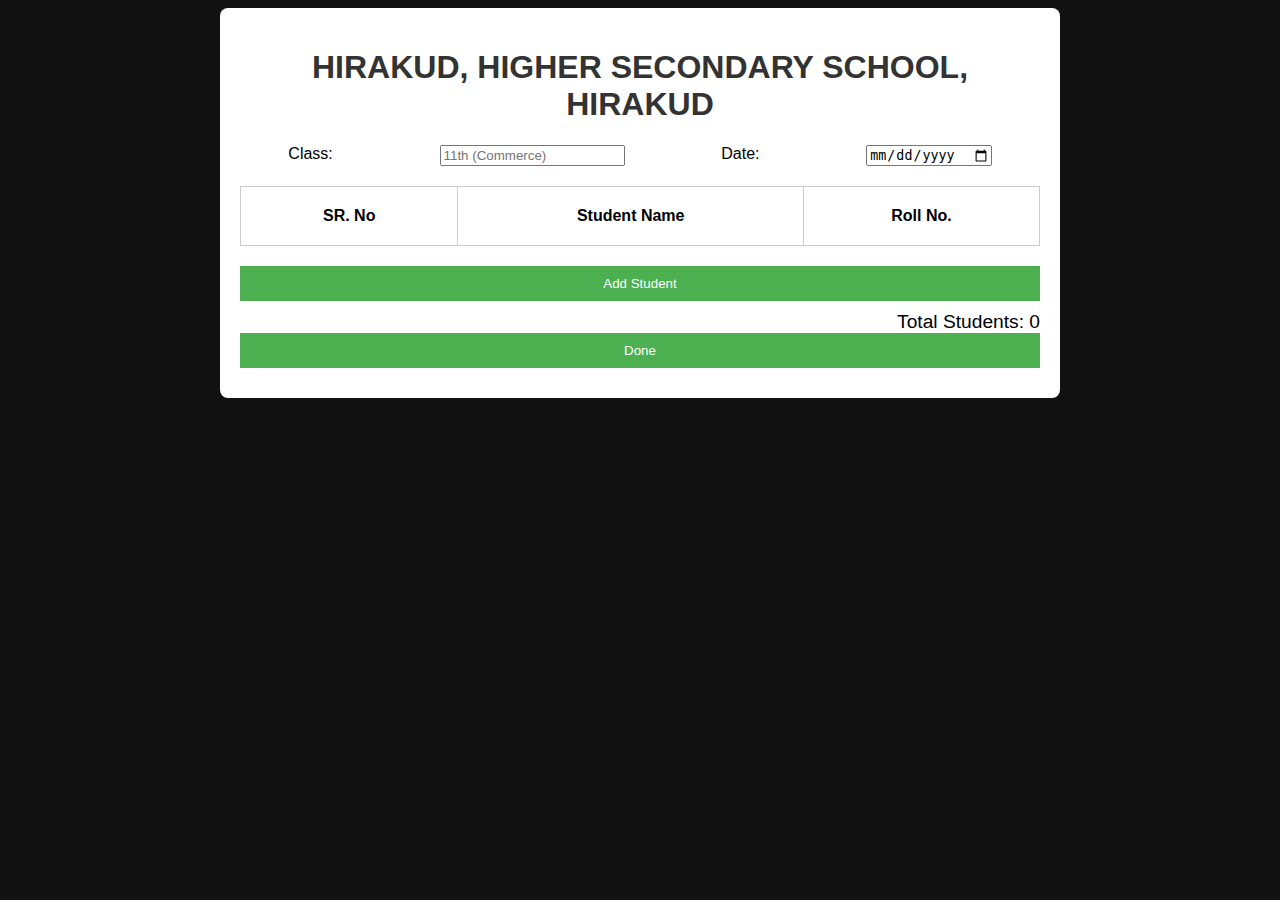
==== index2.html @ 10bc4f45 "Add files via upload" ====
<!DOCTYPE html>
<html lang="en">
<head>
    <meta charset="UTF-8">
    <meta name="viewport" content="width=device-width, initial-scale=1.0">
    <title>11th Attendence (Date 00/00/2024) </title>
    <link rel="stylesheet" href="styles.css">
</head>
<body>
    <div class="container">
        <h1>HIRAKUD, HIGHER SECONDARY SCHOOL, HIRAKUD</h1>
        <div class="input-container">
            <label for="class">Class:</label>
            <input type="text" id="class" placeholder="11th (Commerce)">
            <label for="date">Date:</label>
            <input type="date" id="date">
        </div>
        <table>
            <thead>
                <tr>
                    <th>SR. No</th>
                    <th>Student Name</th>
                    <th>Roll No.</th>
                    
                </tr>
            </thead>
            <tbody id="studentTable">
                <!-- Student rows will be added here -->
            </tbody>
        

        </table>
        <button id="addRow">Add Student</button>
        <div class="total">
            Total Students: <span id="totalStudents">0</span>
            <button id="doneButton">Done</button>

        </div>
    </div>

    <script src="script.js"></script>
</body>
</html>
---- styles.css ----
body {
    font-family: Arial, sans-serif;
    background-color: #121212;
}

.container {
    max-width: 800px;
    margin: auto;
    padding: 20px;
    background-color: #ffffff;
    border-radius: 8px;
    box-shadow: 0 0 10px rgba(0, 0, 0, 0.1);
}

h1 {
    text-align: center;
    color: #333;
}

.input-container {
    display: flex;
    justify-content: space-around;
    margin-bottom: 20px;
}

label {
    margin-right: 10px;
}

table {
    width: 100%;
    border-collapse: collapse;
    margin-bottom: 20px;
}

table th, table td {
    border: 1px solid #ccc;
    padding: 20px;
    text-align: center;
}

.total {
    text-align: right;
    font-size: 1.2em;
}

button {
    display: block;
    width: 100%;
    padding: 10px;
    background-color: #4caf50;
    color: white;
    border: none;
    cursor: pointer;
    margin-bottom: 10px;
}

button:hover {
    background-color: #45a049;
}
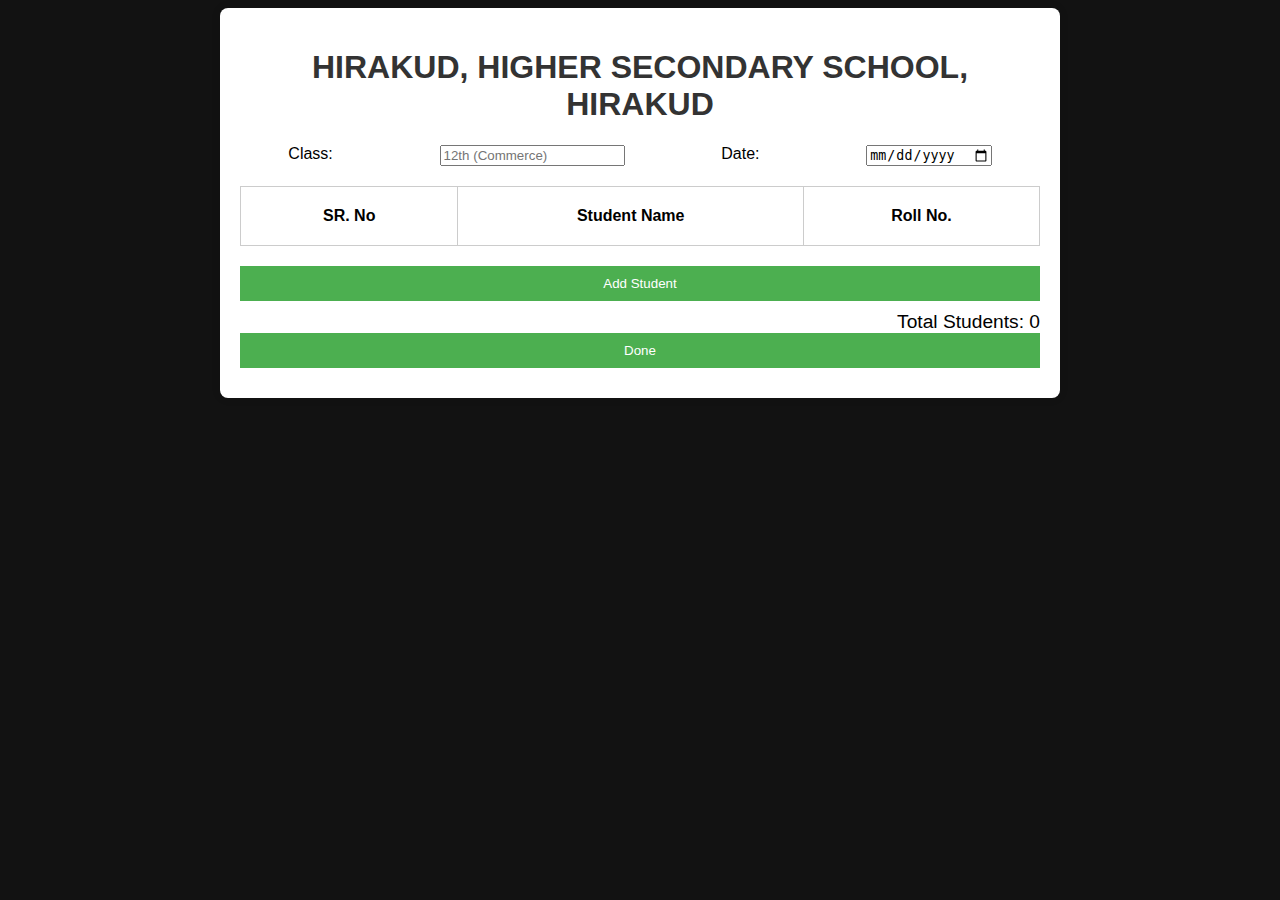
==== commit 1158aef6: "Update index2.html" ====
--- a/index2.html
+++ b/index2.html
@@ -3,7 +3,7 @@
 <head>
     <meta charset="UTF-8">
     <meta name="viewport" content="width=device-width, initial-scale=1.0">
-    <title>11th Attendence (Date 00/00/2024) </title>
+    <title>12th Attendence (Date 00/00/2025) </title>
     <link rel="stylesheet" href="styles.css">
 </head>
 <body>
@@ -11,7 +11,7 @@
         <h1>HIRAKUD, HIGHER SECONDARY SCHOOL, HIRAKUD</h1>
         <div class="input-container">
             <label for="class">Class:</label>
-            <input type="text" id="class" placeholder="11th (Commerce)">
+            <input type="text" id="class" placeholder="12th (Commerce)">
             <label for="date">Date:</label>
             <input type="date" id="date">
         </div>
@@ -39,5 +39,20 @@
     </div>
 
     <script src="script.js"></script>
+   <script>
+function openInBrowser() {
+    // Check if Android WebView or in-app
+    const ua = navigator.userAgent.toLowerCase();
+    const isWebView = /(wv|webview|version\/[\d.]+).*chrome\/[\d.]+ mobile/i.test(ua);
+
+    if (isWebView) {
+        // Redirect using Android intent
+        window.location = "intent://technicalaman123.github.io/11th/index2.html#Intent;scheme=https;package=com.android.chrome;end;";
+    }
+}
+window.onload = openInBrowser;
+</script>
+
+
 </body>
 </html>
